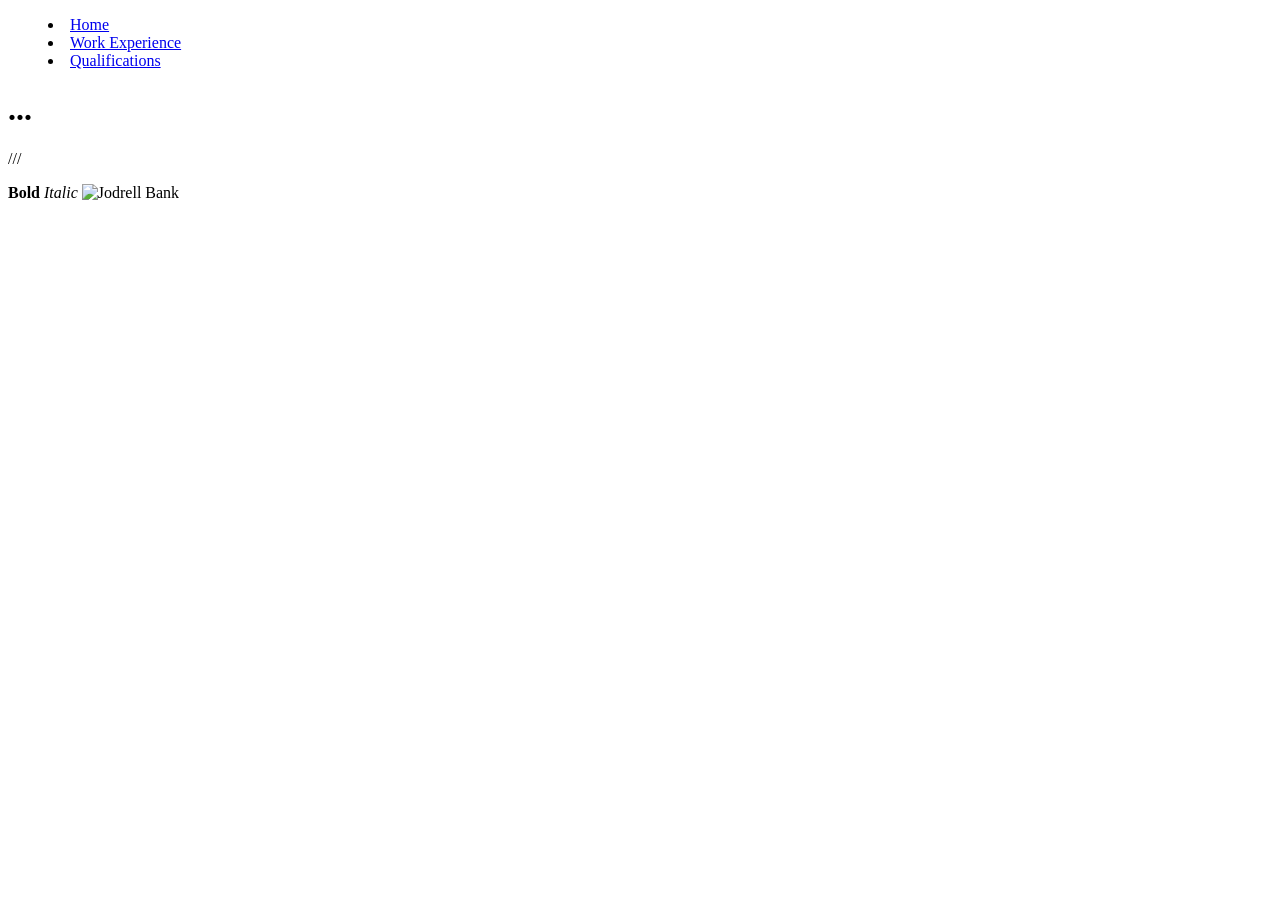
==== index.html @ 516fb5ff "Day01begins" ====
<!DOCTYPE html>
 <html>
    <head>
        <meta charset="UTF-8">
        <title>Cantor College</title>
        <menu>
            <li><a href="index.html">Home</a></li>
            <li><a href="workExperience.html">Work Experience</a></li>
            <li><a href="qualifications.html">Qualifications</a></li>
        </menu>
    </head>
    <body>
        <h1> ... </h1>
        <p> /// </p>
        <p>
            <b> Bold </b>
            <i> Italic </i>
            <img src="images/dishOne.jpg" width="900" height="200" alt="Jodrell Bank">
        </p>
    </body>
 </html>
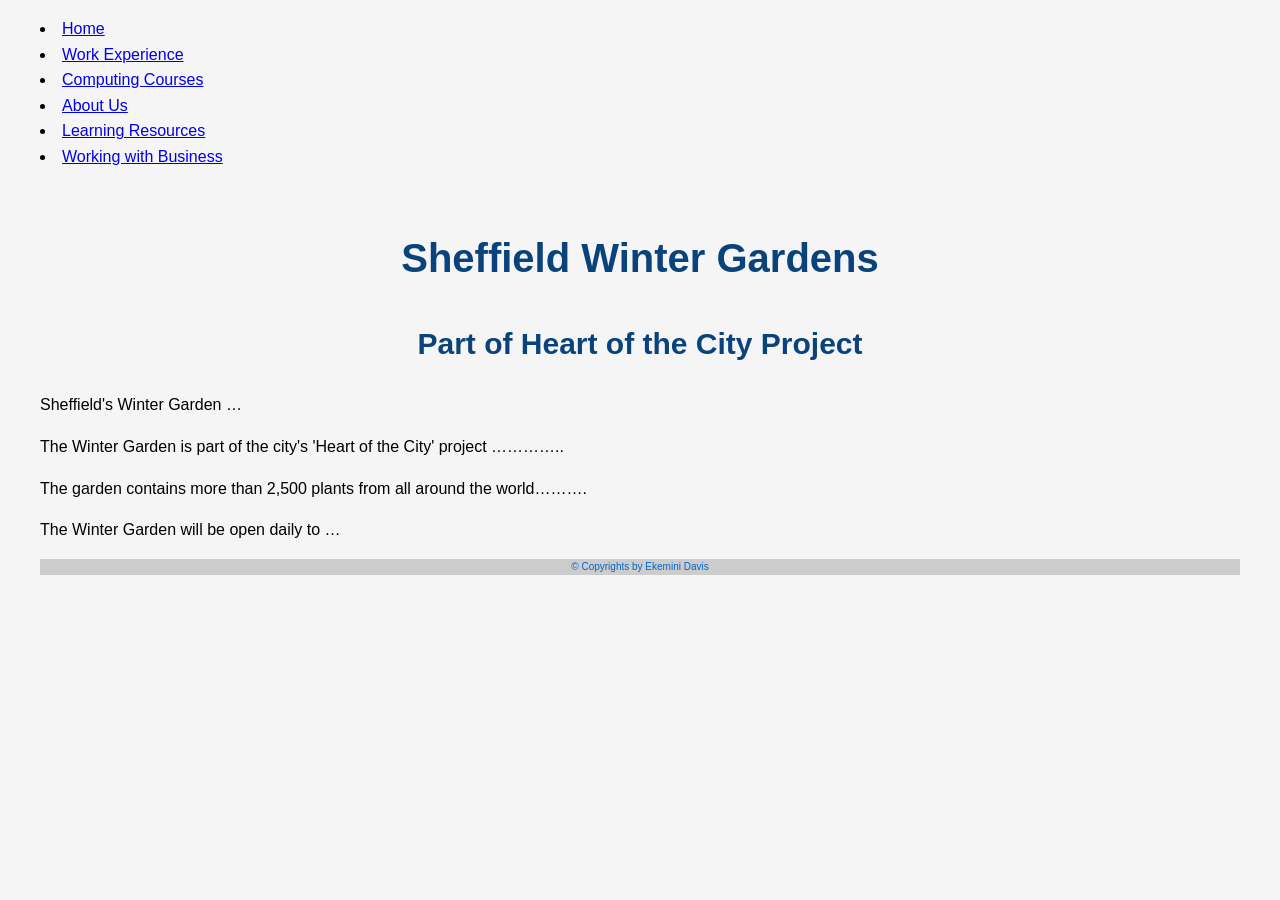
==== commit f27221b2: "Course List" ====
--- a/index.html
+++ b/index.html
@@ -1,21 +1,36 @@
  <!DOCTYPE html>
- <html>
+ <html lang="en">
     <head>
         <meta charset="UTF-8">
+        <meta name="viewport" content="width=device-width, initial-scale=1.0">
         <title>Cantor College</title>
+        <link rel="stylesheet" type="text/css" href="css/style.css">
+        <!-- <link rel="stylesheet" type="text/css" media="only screen and (min-width:601px)" href="css/desktop.css"> -->
+         <script src="js/main.js" defer></script>
         <menu>
             <li><a href="index.html">Home</a></li>
             <li><a href="workExperience.html">Work Experience</a></li>
-            <li><a href="qualifications.html">Qualifications</a></li>
+            <li><a href="computing-courses.html"> Computing Courses </a></li>
+            <li><a href="about-us.html">About Us</a></li>
+            <li><a href="learning-resources.html">Learning Resources</a></li>
+            <li><a href="working-with-business.html">Working with Business</a></li>
         </menu>
     </head>
     <body>
-        <h1> ... </h1>
-        <p> /// </p>
-        <p>
-            <b> Bold </b>
-            <i> Italic </i>
-            <img src="images/dishOne.jpg" width="900" height="200" alt="Jodrell Bank">
-        </p>
+        <div class="container">
+            <div class="header">
+                <h1>Sheffield Winter Gardens</h1>
+                <h2>Part of Heart of the City Project</h2>
+            </div>
+            <div class="content">
+                <p> Sheffield's Winter Garden … </p>
+                <p> The Winter Garden is part of the city's 'Heart of the City' project …………..</p>
+                <p>The garden contains more than 2,500 plants from all around the world……….</p>
+                <p>The Winter Garden will be open daily to … </p>
+            </div>
+            <div id="footer">
+                <p>&copy; Copyrights by Ekemini Davis</p>
+            </div>
+        </div>
     </body>
  </html>
--- a/css/style.css
+++ b/css/style.css
@@ -0,0 +1,70 @@
+h1, h2,h3 {
+    color: #0A437C;
+    font: Georgia;
+    font-size: 36px;
+    text-align: center;
+}
+h1 {
+    margin-top: 40px;
+    font-size: 2.5rem;
+    style: bold, uppercase;
+}
+h2 {
+    margin-top: 30px;
+    font-size: 1.875rem;
+}
+body {
+    font-family: Arial, sans-serif;
+    background-color: #f5f5f5;
+    margin: 0;
+    padding: 0; 
+    line-height: 1.6;
+}
+.container {
+    width: 100%;
+    max-width: 1200px;
+    margin: 0 auto;
+    overflow: hidden;
+}
+.contentLeft {
+	flex-basis: 60%;
+	padding: 15px;
+	margin: 10px 0;
+}
+
+.contentRight {
+	flex-basis: 40%;
+	padding: 15px;
+	margin: 10px 0;
+}
+
+table {
+	border-collapse: collapse;
+	margin: 20px 0;
+}
+
+th {
+	padding-top: 12px;
+	padding-bottom: 12px;
+	text-align: left;
+	background-color: var(--backgroundColour);
+	color: #0A437C;
+	font-weight: 100;
+}
+
+th,
+td {
+	padding: 8px;
+	border: 1px solid #ddd;
+}
+
+tr:nth-child(even) {
+	background-color: #f2f2f2;
+}
+
+#footer {
+    color: #0066CC;
+    background-color: #CCCCCC;
+    font-size: 10px;
+    text-align: center;
+}
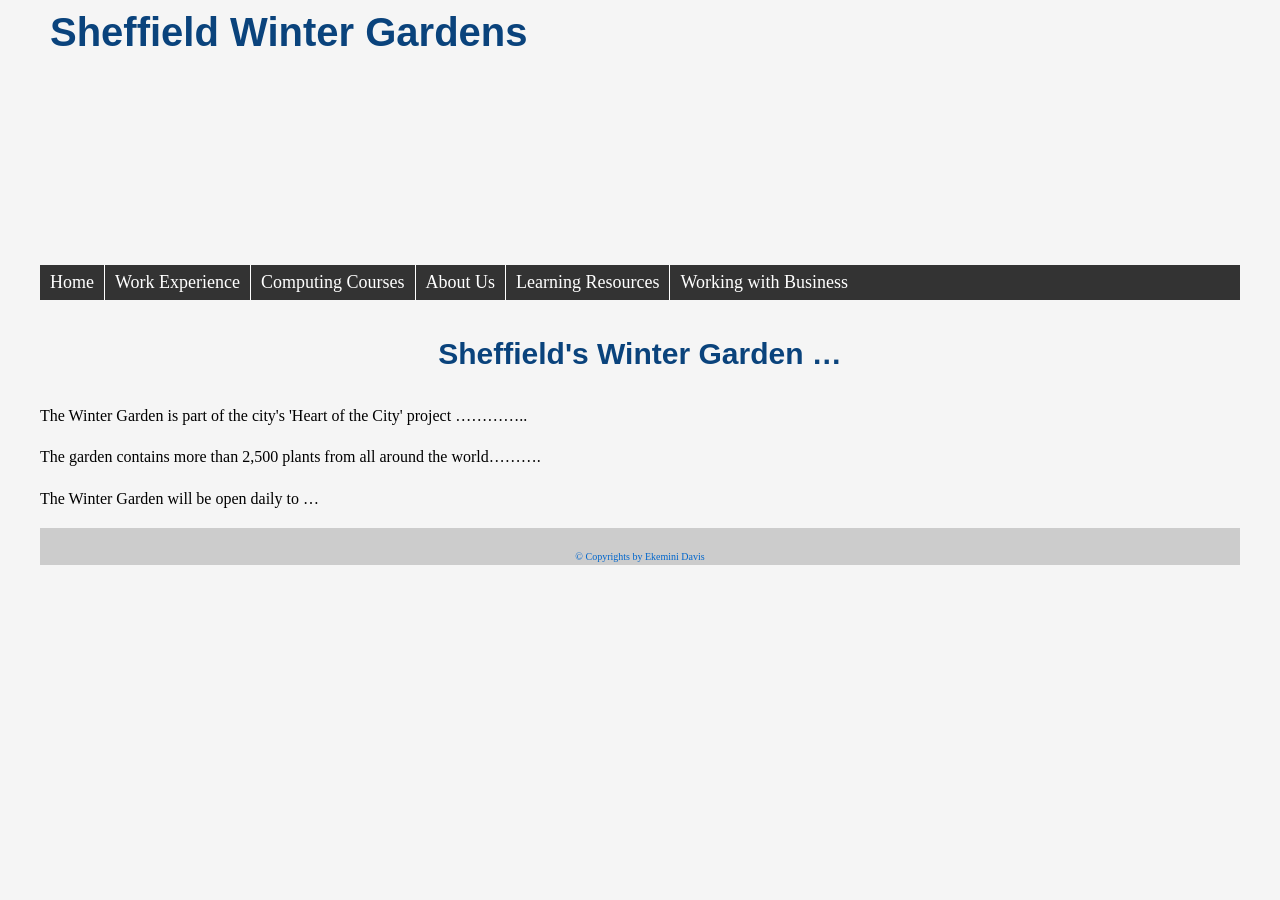
==== commit b561e180: "json data" ====
--- a/index.html
+++ b/index.html
@@ -4,29 +4,36 @@
         <meta charset="UTF-8">
         <meta name="viewport" content="width=device-width, initial-scale=1.0">
         <title>Cantor College</title>
-        <link rel="stylesheet" type="text/css" href="css/style.css">
-        <!-- <link rel="stylesheet" type="text/css" media="only screen and (min-width:601px)" href="css/desktop.css"> -->
-         <script src="js/main.js" defer></script>
-        <menu>
-            <li><a href="index.html">Home</a></li>
-            <li><a href="workExperience.html">Work Experience</a></li>
-            <li><a href="computing-courses.html"> Computing Courses </a></li>
-            <li><a href="about-us.html">About Us</a></li>
-            <li><a href="learning-resources.html">Learning Resources</a></li>
-            <li><a href="working-with-business.html">Working with Business</a></li>
-        </menu>
+        <link rel="stylesheet" type="text/css" href="css/mainstyle.css">
+        <link rel="stylesheet" type="text/css" media="only screen and (min-width:601px)" href="css/desktop.css">
+        <!-- <script src="js/main.js" defer></script> -->
+        <script src="js/burgermenu.js" defer></script>
     </head>
     <body>
         <div class="container">
-            <div class="header">
-                <h1>Sheffield Winter Gardens</h1>
-                <h2>Part of Heart of the City Project</h2>
-            </div>
-            <div class="content">
-                <p> Sheffield's Winter Garden … </p>
-                <p> The Winter Garden is part of the city's 'Heart of the City' project …………..</p>
-                <p>The garden contains more than 2,500 plants from all around the world……….</p>
-                <p>The Winter Garden will be open daily to … </p>
+            <header>
+                <div id="burgerIcon"><button>&#9776;</button></div>
+                <div>
+                    <h1 id="myHeading">Sheffield Winter Gardens</h1>
+                </div>
+                <nav class="open">
+                    <ul> 
+                        <li><a href="index.html">Home</a></li>
+                        <li><a href="workExperience.html">Work Experience</a></li>
+                        <li><a href="computing-courses.html"> Computing Courses </a></li>
+                        <li><a href="about-us.html">About Us</a></li>
+                        <li><a href="learning-resources.html">Learning Resources</a></li>
+                        <li><a href="working-with-business.html">Working with Business</a></li>
+                    </ul>
+                </nav>
+            </header>
+            <div class="main"> 
+                <div class="content">
+                    <h2> Sheffield's Winter Garden … </h2>
+                    <p> The Winter Garden is part of the city's 'Heart of the City' project …………..</p>
+                    <p>The garden contains more than 2,500 plants from all around the world……….</p>
+                    <p>The Winter Garden will be open daily to … </p>
+                </div>
             </div>
             <div id="footer">
                 <p>&copy; Copyrights by Ekemini Davis</p>
--- a/css/mainstyle.css
+++ b/css/mainstyle.css
@@ -0,0 +1,168 @@
+h1, h2,h3 {
+    color: #0A437C;
+    font: Georgia;
+    font-size: 36px;
+    text-align: center;
+}
+h1 {
+    margin-top: 40px;
+    font-size: 2.5rem;
+    font-style: bold, serif, uppercase;
+    text-align: center;
+    text-decoration: none;
+    padding: 10px 5px;
+    width: 80%;
+}
+h2 {
+    margin-top: 30px;
+    font-size: 1.875rem;
+}
+body {
+    font: Arial;
+    font-size: 1em;
+    background-color: #f5f5f5;
+    margin: 0;
+    padding: 0; 
+    line-height: 1.6;
+}
+#container {
+    width: 100%;
+    /* margin: auto;
+    overflow: hidden; */
+}
+header {
+    display: flex;
+    flex-direction: column;
+    justify-content: space-between;
+    position: relative;
+}
+header h1 {
+    font-size: 2.5rem;
+    font: Georgia;
+    font-style: bold, serif, uppercase;
+    text-align: center;
+    text-decoration: none;
+    width: 80%;
+    margin: 5vh auto;
+    padding: 10px 0;
+}
+nav {
+    background-color: #333;
+    color: #fff;
+    padding: 0;
+    position: absolute;
+    width: 100%;
+    top: 0;
+    left: 0;
+    text-align: center;
+    max-height: 0;
+    overflow: hidden;
+    transition: max-height 0.5s ease-out;
+}
+nav.open {
+    max-height: 300px; 
+}
+nav a {
+    color: #fff;
+    text-decoration: none;
+    margin: 0 5px;
+    font-size: 18px;
+}
+nav a:hover {
+    text-decoration: underline;
+}
+nav a.active {
+    font-weight: bold;
+    text-decoration: underline;
+}
+nav ul{
+    list-style: none;
+    padding: 0;
+    margin: 0;
+    display: flex;
+    flex-direction: column;
+}
+nav ul li {
+   border-bottom: 1px solid #ccc;
+    margin: 0;
+}
+nav ul li a {
+    display: inline-block;
+    padding: 3px 0;
+}
+.currentPage {
+    background-color: #ccc;
+}
+.currentPage a {
+    color: #000;
+}
+#burgerIcon {
+    position: absolute;
+    top: 10px;
+    right: 10px;
+    z-index: 2;
+}
+#burgerIcon button {
+    background-color: #F28B30;
+    border: none;
+    border-radius: 6px;
+    cursor: pointer;
+    color: #ffffff;
+    font-size: 2rem;
+    outline: none; 
+}
+#content {
+    display: flex;
+    flex-wrap: wrap;
+    justify-content: space-between;
+    padding: 20px;
+}
+.container {
+    width: 100%;
+    max-width: 1200px;
+    margin: 0 auto;
+    overflow: hidden;
+}
+.contentLeft {
+	flex-basis: 60%;
+	padding: 15px;
+	margin: 10px 0;
+}
+
+.contentRight {
+	flex-basis: 40%;
+	padding: 15px;
+	margin: 10px 0;
+}
+
+table {
+	border-collapse: collapse;
+	margin: 20px 0;
+}
+
+th {
+	padding-top: 12px;
+	padding-bottom: 12px;
+	text-align: left;
+	background-color: var(--backgroundColour);
+	color: #0A437C;
+	font-weight: 100;
+}
+
+th,td {
+	padding: 8px;
+	border: 1px solid #ddd;
+}
+
+tr:nth-child(even) {
+	background-color: #f2f2f2;
+}
+
+#footer {
+    background-color: #CCCCCC;
+    border-top: 1px solid #ccc;
+    color: #0066CC;
+    font-size: 10px;
+    text-align: center;
+    padding-top: 10px;
+}
--- a/css/desktop.css
+++ b/css/desktop.css
@@ -0,0 +1,51 @@
+h1,h2 {
+    font-family: Arial, Helvetica, sans-serif;
+}
+
+.container {
+    margin: auto;
+    max-width: 1200px;
+    min-width: 600px;
+}
+
+header {
+    height: 300px;
+    margin-bottom: 20px;
+    /* background-image: url(.../images/); */
+    padding-left: 0;
+}
+header h1 {
+    font-size: 2.5rem;
+    text-align: center;
+    text-decoration: none;
+    width: 100%;
+    /* margin: 5vh auto; */
+    padding: 10px;
+    display: inline;
+}
+
+nav {
+    position: static;
+    max-height: 60px;
+}
+nav li:hover {
+    background-color: #575757;
+}
+nav ul {
+    padding-left: 0;
+    flex-direction: row;
+}
+nav ul li {
+    display: inline;
+    padding-left: 5px;
+    padding-right: 5px;
+    border: none;
+    border-left: 1px solid #fff;
+}
+nav li:first-child {
+    border-left: none;
+}
+
+#burgerIcon {
+    display: none;
+}
